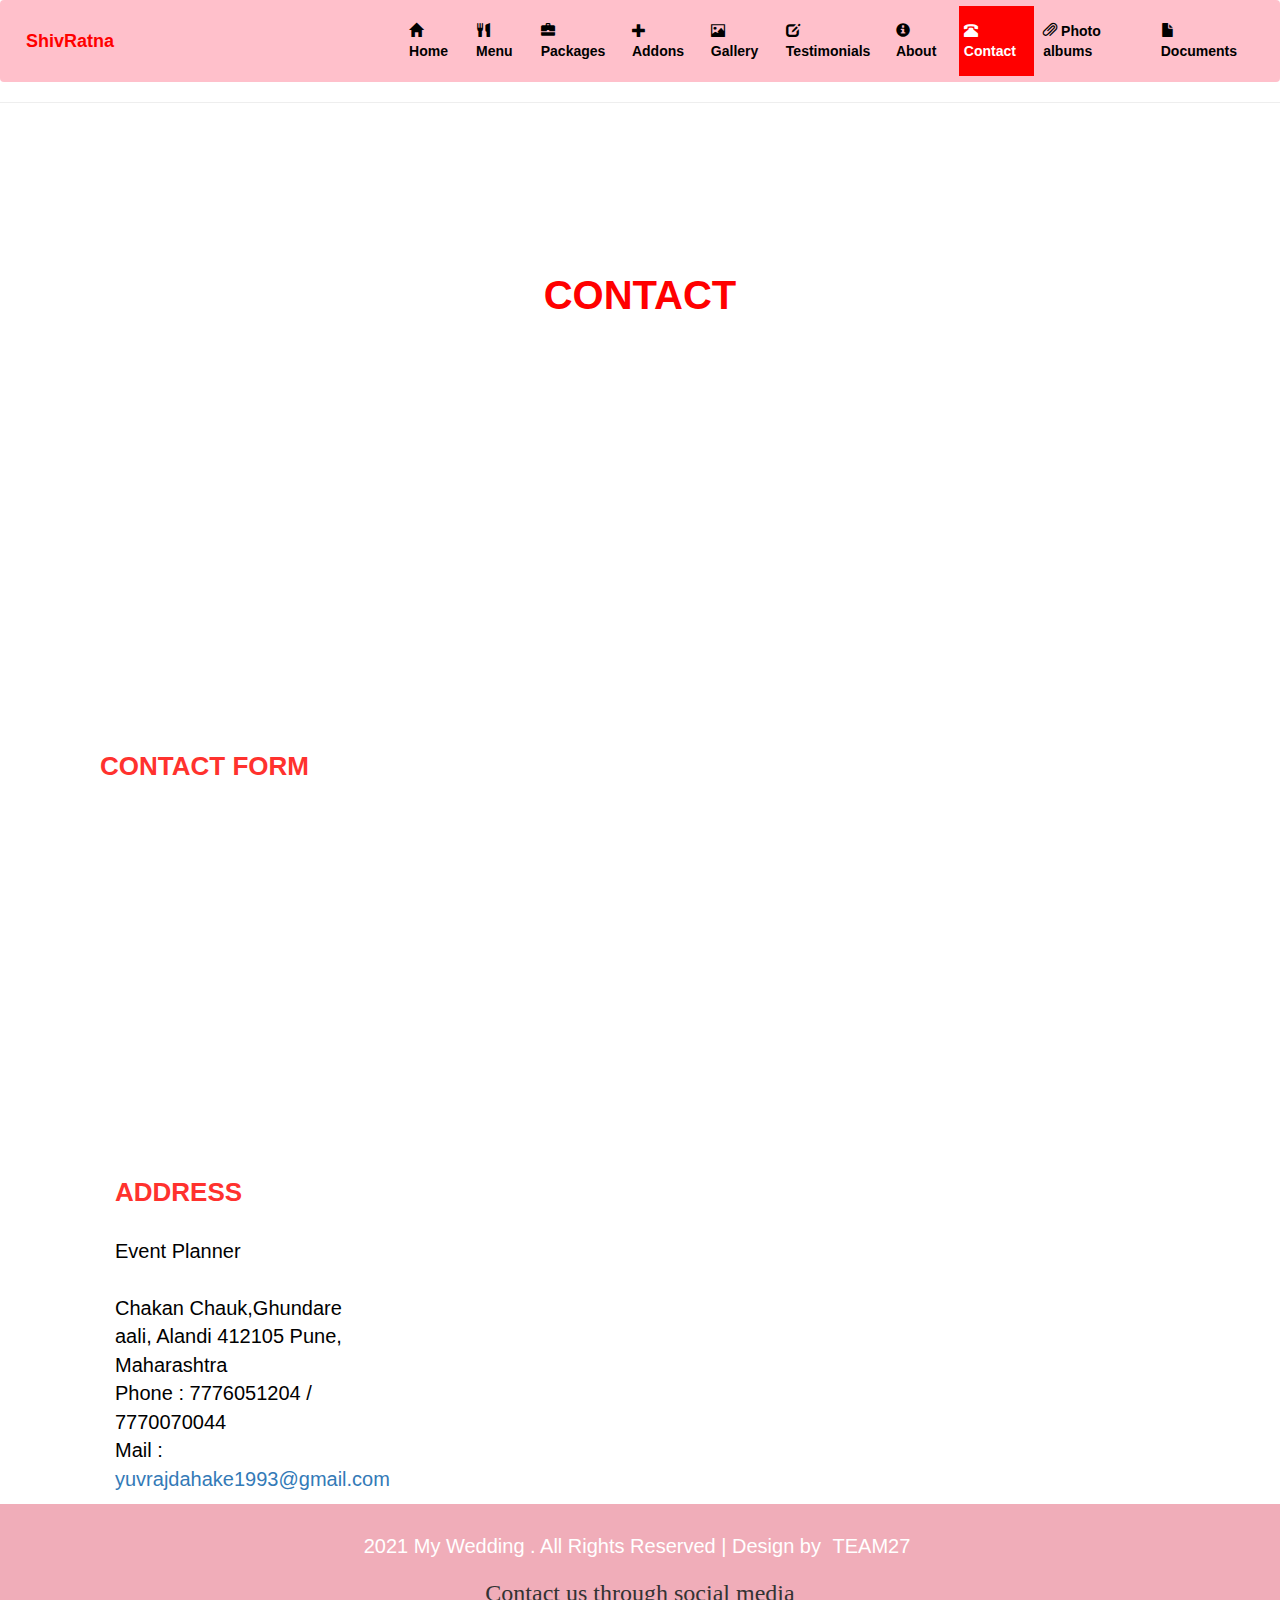
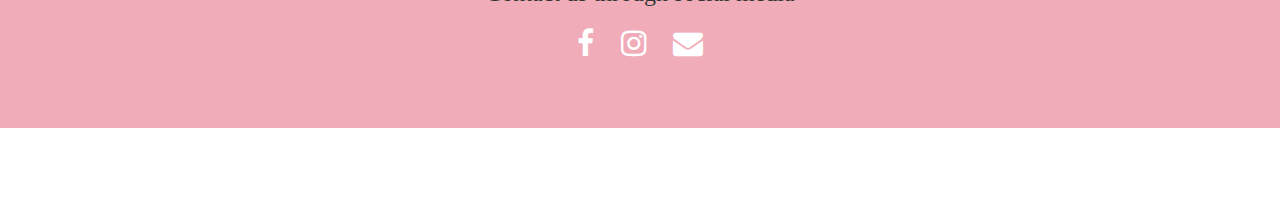
==== contact.html @ e2d1b05f "Update contact.html" ====
<!DOCTYPE html>
<html lang="en">
<head>
  <title>Contact</title>
  <link rel="shortcut icon" type="image/png" href="images/favicon.png"/>    <!-- meta tags -->
<meta name="viewport" content="width=device-width, initial-scale=1">
<meta http-equiv="Content-Type" content="text/html; charset=utf-8" />
<link rel="stylesheet" type="text/css" href="css/Style_2.css">
<link rel="stylesheet" type="text/css" href="css/footer.css">
<link rel="stylesheet" type="text/css" href="css/google_form.css">

<link href="css/bootstrap.css" rel="stylesheet" type="text/css" media="all" />
<link href="css/contactus_page.css" rel="stylesheet" type="text/css" media="all" />

<link href='//fonts.googleapis.com/css?family=Open+Sans:400,300,300italic,400italic,600,600italic,700,700italic,800,800italic' rel='stylesheet' type='text/css'>
<link href="//fonts.googleapis.com/css?family=Niconne" rel="stylesheet">


<!--For google form-->
<link href="//maxcdn.bootstrapcdn.com/bootstrap/3.3.0/css/bootstrap.min.css" rel="stylesheet" id="bootstrap-css">
<script src="//maxcdn.bootstrapcdn.com/bootstrap/3.3.0/js/bootstrap.min.js"></script>
<script src="//code.jquery.com/jquery-1.11.1.min.js"></script>



<link rel="stylesheet" href="https://maxcdn.bootstrapcdn.com/bootstrap/4.5.2/css/bootstrap.min.css">
  <script src="https://ajax.googleapis.com/ajax/libs/jquery/3.5.1/jquery.min.js"></script>
  <script src="https://cdnjs.cloudflare.com/ajax/libs/popper.js/1.16.0/umd/popper.min.js"></script>
  <script src="https://maxcdn.bootstrapcdn.com/bootstrap/4.5.2/js/bootstrap.min.js"></script>
      
  <link rel="stylesheet" href="https://use.fontawesome.com/releases/v5.5.0/css/all.css" integrity="sha384-B4dIYHKNBt8Bc12p+WXckhzcICo0wtJAoU8YZTY5qE0Id1GSseTk6S+L3BlXeVIU" crossorigin="anonymous">
      
  <script src="https://cdnjs.cloudflare.com/ajax/libs/popper.js/1.16.0/umd/popper.min.js"></script>
  <link rel="stylesheet" href="https://maxcdn.bootstrapcdn.com/bootstrap/4.5.2/css/bootstrap.min.css">
  <link rel="stylesheet" href="https://cdnjs.cloudflare.com/ajax/libs/font-awesome/4.7.0/css/font-awesome.min.css">
  <link rel="stylesheet" href="https://maxcdn.bootstrapcdn.com/bootstrap/3.4.1/css/bootstrap.min.css">
<script src="https://ajax.googleapis.com/ajax/libs/jquery/3.5.1/jquery.min.js"></script>
<script src="https://cdnjs.cloudflare.com/ajax/libs/popper.js/1.16.0/umd/popper.min.js"></script>
<script src="https://maxcdn.bootstrapcdn.com/bootstrap/4.5.2/js/bootstrap.min.js"></script>
<script src="https://cdnjs.cloudflare.com/ajax/libs/popper.js/1.16.0/umd/popper.min.js"></script>
<script src="https://maxcdn.bootstrapcdn.com/bootstrap/4.5.2/js/bootstrap.min.js"></script>
<script src="http://maxcdn.bootstrapcdn.com/bootstrap/3.3.5/js/bootstrap.min.js"></script>
      
</head>


<style>

	.navbar-dark .navbar-nav .nav-link {
            color: black;
        }
	
</style>
<body>
  <nav class="navbar navbar-expand-lg navbar-dark">
    <a class="navbar-brand" href="#" style="color:red;font-family:sans-serif"><b>ShivRatna&nbsp;&nbsp;&nbsp;&nbsp;&nbsp;&nbsp;&nbsp;&nbsp;
      &nbsp;&nbsp;&nbsp;&nbsp;&nbsp;&nbsp;&nbsp;&nbsp;&nbsp;&nbsp;
      &nbsp;&nbsp;&nbsp;&nbsp;&nbsp;&nbsp;&nbsp;&nbsp;&nbsp;&nbsp;&nbsp;&nbsp;
      &nbsp;&nbsp;&nbsp;&nbsp;&nbsp;&nbsp;&nbsp;&nbsp;&nbsp;&nbsp;&nbsp;&nbsp;
      &nbsp;&nbsp;&nbsp;&nbsp;



    </b></a>  
    <button class="navbar-toggler" type="button" data-toggle="collapse" data-target="#navbarSupportedContent" aria-controls="navbarSupportedContent" aria-expanded="false" aria-label="Toggle navigation">
    <span class="navbar-toggler-icon" style="background-color:rgb(107, 99, 99)"></span>
  </button>
  
    <div class="collapse navbar-collapse" id="navbarSupportedContent">
      <ul class="navbar-nav mr-auto"  >
        <li class="nav-item ">
          <a class="nav-link " href="index.html"><span class="glyphicon glyphicon-home"></span> Home</a>
        </li>
        &nbsp;
        <li class="nav-item">
          <a class="nav-link" href="menu.html"><span class="glyphicon glyphicon-cutlery"></span> Menu</a>
        </li>
        &nbsp;
        <li class="nav-item">
          <a class="nav-link" href="packages.html"> <span class="glyphicon glyphicon-briefcase"></span> Packages</a>
        </li>
        &nbsp;
        <li class="nav-item">
          <a class="nav-link" href="Addons.html"><span class="glyphicon glyphicon-plus"></span> Addons</a>
        </li>
        &nbsp;
        <li class="nav-item">
          <a class="nav-link "  href="gallery.html" ><span class="glyphicon glyphicon-picture"></span> Gallery</a>
        </li>
        &nbsp;
        <li class="nav-item">
          <a class="nav-link" href="testimonials.html"><span class="glyphicon glyphicon-edit"></span> Testimonials</a>
        </li>
        &nbsp;
        <li class="nav-item">
          <a class="nav-link " href="abt.html"><span class="glyphicon glyphicon-info-sign"></span> About</a>
        </li>
        &nbsp;
        <li class="nav-item">
          <a class="nav-link active" href="contact.html"><span class="glyphicon glyphicon-phone-alt"></span> Contact</a>
        </li>
        &nbsp;
        <li class="nav-item">
          <a class="nav-link" href="photo_albums.html"><span class="glyphicon glyphicon-paperclip"></span> Photo albums</a>
        </li>
        &nbsp;
      
        <li class="nav-item">
          <a class="nav-link" href="doc_req.html"> <span class="glyphicon glyphicon-file"></span> Documents</a>
        </li>
      </ul>
    </div>
  </nav>
  <hr><br><br>




  
<div class="contact" id="contact">
    <div class="container">
        <h3 class="w3ls-tittle" style="text-align: center; color: red;font-size: 40px;"><b>CONTACT</b></h3>
        <div class="contact-bottom w3-agileits">
            <iframe src="https://www.google.com/maps/embed?pb=!1m18!1m12!1m3!1d30237.690909470075!2d73.87592227648464!3d18.67694394422569!2m3!1f0!2f0!3f0!3m2!1i1024!2i768!4f13.1!3m3!1m2!1s0x3bc2c628ae2ec5f9%3A0x2b421cca670af934!2sAlandi%2C%20Pune%2C%20Maharashtra%20412105!5e0!3m2!1sen!2sin!4v1629019037214!5m2!1sen!2sin">
            </iframe>
        </div> 
        <div class="col-md-7 contact-left">
           <h3>Contact Form</h3>
        <!--  <script>
                function showthanks()
                {
                    alert("Thanks for Contact us !!")
                }-->
            </script>
            <div class="embed-responsive embed-responsive-16by9">      
              <div class="container1"> 
                      <iframe  class="responsive-iframe" src="https://docs.google.com/forms/d/e/1FAIpQLScEx57i8a3Vjzkmz5aLEG3t8aHK7BylTBSEaqUa3mgtTw6KAA/viewform?embedded=true"  frameborder="0" marginheight="0" marginwidth="0">Loading…</iframe>        
                    </div>
                    </div>
          <!--   <form method="POST" onsubmit="showthanks()">-->
       <!--     <form   action="https://formsubmit.co/snehaldahake19@email.com" method="POST">    
                   <input type="hidden" name="_captcha" value="false">
                <input type="text" name="Name" id="Name" placeholder="Name" required="">
                <input type="text" name="Sender" id="Sender" placeholder="Email" required="">
                <input type="text" name="Telephone" id="Telephone" placeholder="Telephone" required="">
                <textarea name="Message" id="Message" placeholder="Message" required=""></textarea>
                <input type="hidden" name="_next" value="https://yourdomain.co/message_sent.html">

                <button type="submit" value="Submit" >
            </form>-->
     <!-- </form>-->
           <!--<script src="https://code.jquery.com/jquery-2.2.4.min.js"
  integrity="sha256-BbhdlvQf/xTY9gja0Dq3HiwQF8LaCRTXxZKRutelT44="
  crossorigin="anonymous"></script>
<script src="https://smtpjs.com/v3/smtp.js"></script>



<script>  

  function sendmail(){
 
   var name = $('#Name').val();
   var email = $('#Sender').val();
   var telno = $('#Telephone').val();
   var message = $('#Message').val();

   // var body = $('#body').val();

   var Body='Name: '+name+'<br>Email: '+email+'<br>Telephone no.: '+telno+'<br>Message: '+message;
   //console.log(name, phone, email, message);

   Email.send({
     SecureToken:"fbf31702-bb7f-4a4e-9c1c-4ccf17ee777f",
     To: 'ghonensneha534@gmail.com',
     From: "demooptimalweb@gmail.com",
     Subject: "New message on contact from "+name,
     Body: Body
   }).then(
     message =>{
       //console.log (message);
       if(message=='OK'){
       alert('Your mail has been send. Thank you for connecting.');
       }
       else{
         console.error (message);
         alert('There is error at sending message. ')
         
       }

     }
   );



 }


 </script>
</script>-->







            

      
            <div class="col-md-5 contact-left">
            <h3>Address</h3>
            <p style="font-size: 20px;color: #000;" > Event Planner <br>
           
                <br>Chakan Chauk,Ghundare aali, Alandi 412105
                Pune, Maharashtra
               <br>Phone : 7776051204 / 7770070044<br>
                Mail : <a href="mailto:yuvrajdahake1993@gmail.com">yuvrajdahake1993@gmail.com</a>
            </p>
        </div>
        <div class="clearfix"> </div>
    </div>
</div>
<!-- //contact -->


<!--footer-->
<div class="footer-section">
    <div class="container">
      <div class="footer-top">
        <p> 2021 My Wedding . All Rights Reserved | Design by 
          <a href="team.html">TEAM27</a>
          <h3 style="text-align: center; font-family:cursive;">Contact us through social media</h3>
            <center>
                  <h2>
                   <a href="#" class="fa fa-facebook"></a>
                  <a href="#" class="fa fa-instagram"></a>
                  <a href="mailto:yuvrajdahake1993@gmail.com" class="fa fa-envelope"></a>
                  </h2>
                 </center>
           <br>
        </p>
      </div>
    </div>
  </div>
  

</body>
</html>
---- css/Style_2.css ----
.nav-ul {
    list-style-type: none;
    margin: 0;
    padding: 0;
    overflow: hidden;
    background-color:rgb(240, 173, 185);
    font-family:Arial, Helvetica, sans-serif;
    border-radius: 200px;
    flex-wrap: wrap;
    
    
  }
  
  li {
    float:left;
  
  }
  
  .nav-ul li a {
    display: block;
    color:black;
    
    padding: 14px 16px;
    text-decoration:none;
  }
  
  .active
{
  background-color:red;
 
}
ul li {
  margin-bottom: 100x;
  font-weight: bold;
}

.navbar {
  background-color: pink;
}
.red-color {
color:red;
}
.w3-button {width:150px;}
---- css/footer.css ----
.footer-section{
	padding:2em 0;
	text-align:center;
	background: rgb(240, 173, 185);
}
.footer-top p {
	font-size: 20px;
	color: #fff;
	font-weight: 400;
}
.footer-top  a {
	font-size: 1em;
	color:#fff;
	font-weight: 400;
	text-transform: capitalize;
}
.footer-top a:hover {
	color: #fff;
}
.footer-top a {
	margin: 0 0.3em
}
---- css/google_form.css ----
.container1 {
    position: relative;
    width: 100%;
    overflow: hidden;
    padding-top: 100%; /* 1:1 Aspect Ratio */
  }
  
  .responsive-iframe {
    position: absolute;
    top: 0;
    left: 0;
    bottom: 0;
    right: 0;
    width: 100%;
    height: 100%;
    border: none;
  }
---- css/contactus_page.css ----
.contact{
	padding:90px 0;
} 
/*-- contact --*/
.contact-bottom {
    margin-bottom: 50px;
}
.contact-bottom iframe{
	outline:none;
	border:none;
	width:100%;
	height:350px;
}
.contact-left h3 {
	font-weight:600;
    color: #ff322e;
    text-transform: uppercase;
    font-size: 26px;
    margin-bottom: 30px;
}
.contact-left ul{
	padding:0.5em 0 0;
	margin:0;
}
.contact-left ul li{
	line-height:2.2em;
	list-style-type:none;
	font-size:14px;
	color:#464646;
}
.contact-left ul li a{
	color:#464646;
	text-decoration:none;
}
.contact-left ul li a:hover{
	color:#ff322e;
}
.contact-left input[type="text"],.contact-left textarea{
    background: #fff;
    border: 1px solid #c2c2c2;
    color: #424341;
    padding: 10px 16px;
    font-size: 14px;
    outline: none;
}
.contact-left input[type="text"]:hover,.contact-left textarea:hover{
	border: 1px solid #ff322e;
}
.contact-left input[type="text"]{
	width: 32%;
	float: left;
}
.contact-left input[type="text"]:nth-child(2) {
    margin: 0 12px;
}
.contact-left textarea{
	min-height: 200px;
	resize: none;
	width: 100%;
    margin: 15px 0;
}
.contact-left input[type="submit"] {
	text-transform:uppercase;
	outline: none;
	color: #fff;
	font-size: 20px;
	padding: 8px 0;
	width: 22%;
	border:2px solid #ff322e;
	background:#ff322e;
	transition: .5s all;
	-webkit-transition: .5s all;
	-moz-transition: .5s all;
	-o-transition: .5s all;
	-ms-transition: .5s all;
}
.contact-left input[type="submit"]:hover{
	border:2px solid #ff322e;
	background:none;
	color:#ff322e;
}
.contact-left p {
    color: #00bce4;
    font-size: 18px;
    font-weight: 400;
}
/*-- //contact --*/
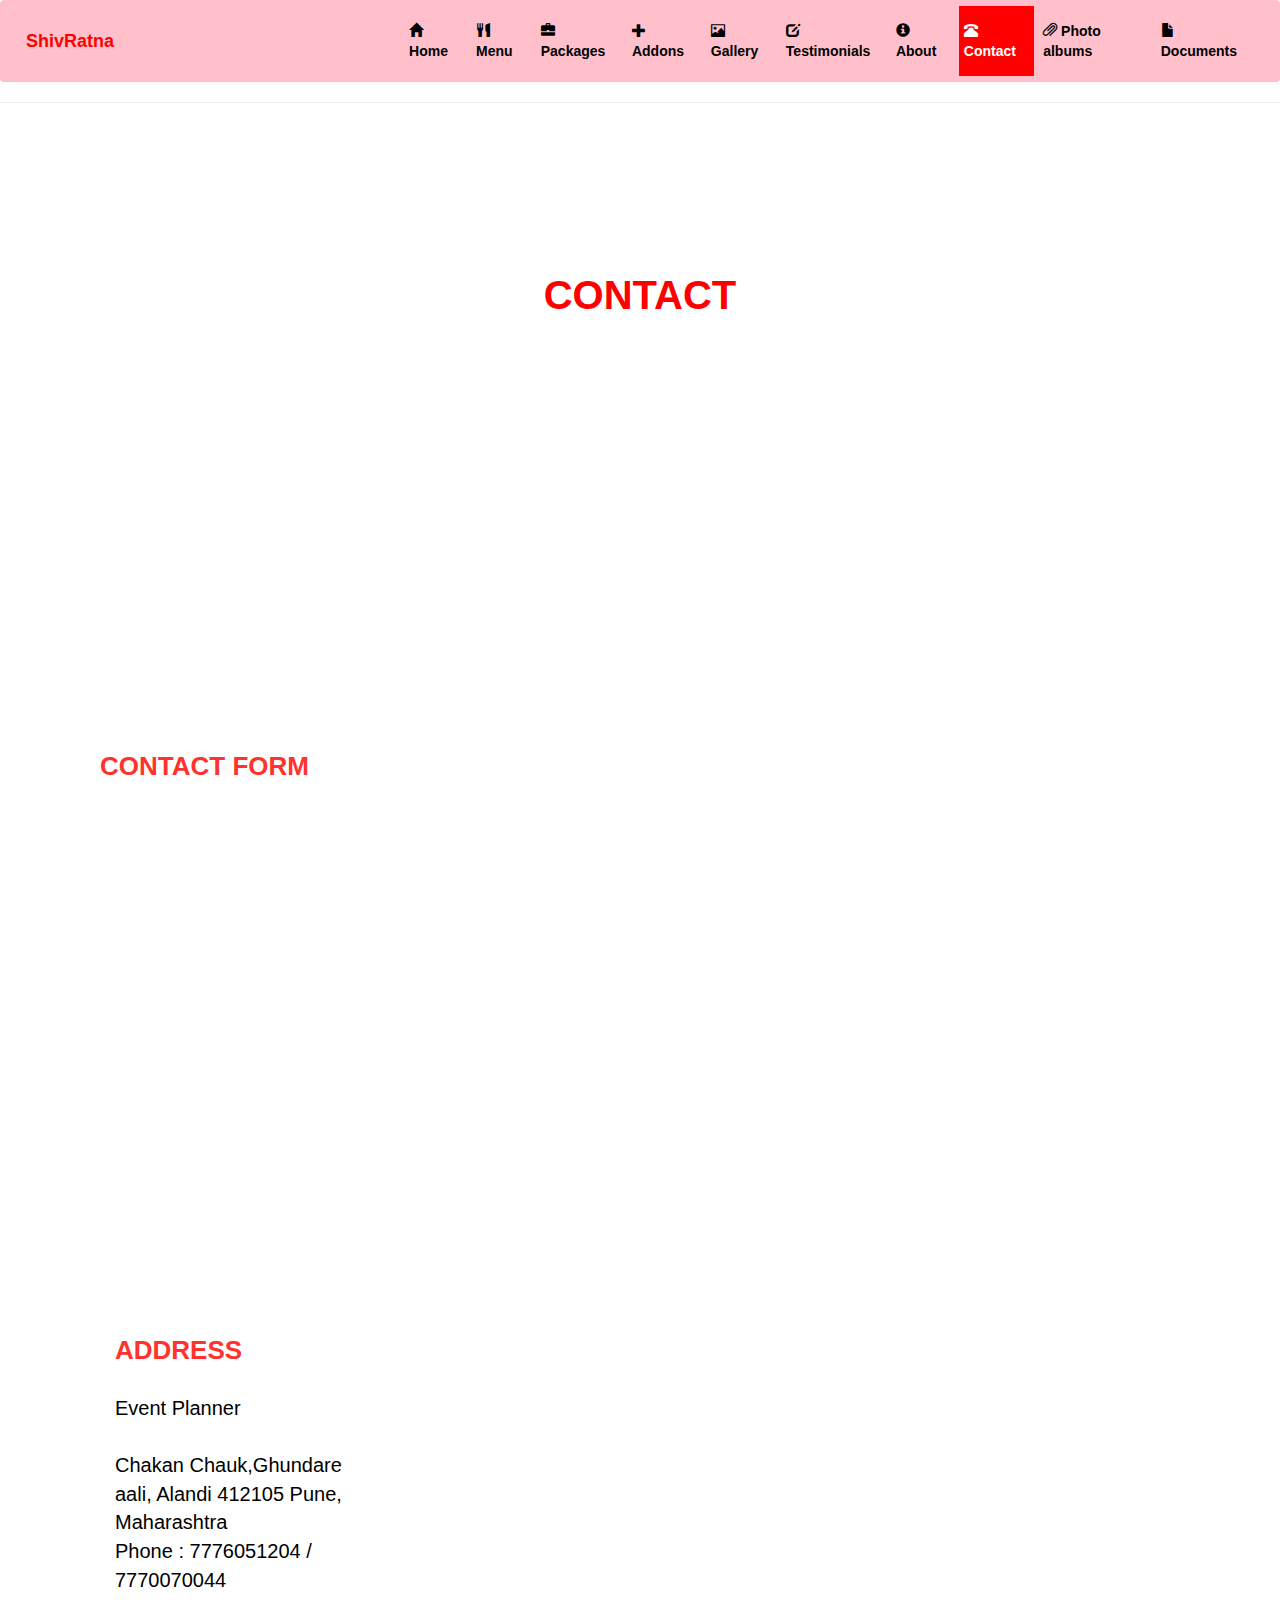
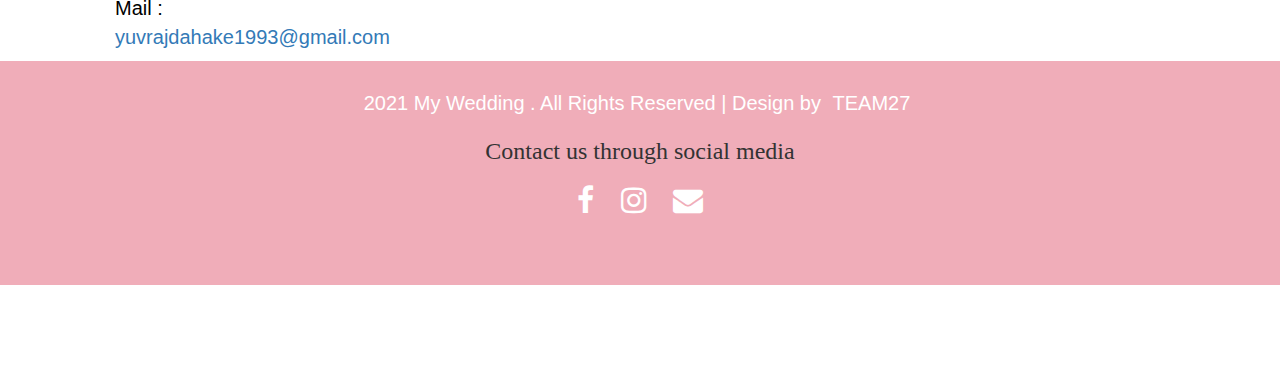
==== commit 4ef4639d: "commited..." ====
--- a/contact.html
+++ b/contact.html
@@ -130,14 +130,12 @@
                 function showthanks()
                 {
                     alert("Thanks for Contact us !!")
-                }-->
-            </script>
-            <div class="embed-responsive embed-responsive-16by9">      
-              <div class="container1"> 
-                      <iframe  class="responsive-iframe" src="https://docs.google.com/forms/d/e/1FAIpQLScEx57i8a3Vjzkmz5aLEG3t8aHK7BylTBSEaqUa3mgtTw6KAA/viewform?embedded=true"  frameborder="0" marginheight="0" marginwidth="0">Loading…</iframe>        
-                    </div>
-                    </div>
-          <!--   <form method="POST" onsubmit="showthanks()">-->
+                }
+            </script>-->
+                
+              <iframe   src="https://docs.google.com/forms/d/e/1FAIpQLScEx57i8a3Vjzkmz5aLEG3t8aHK7BylTBSEaqUa3mgtTw6KAA/viewform?embedded=true" width="500" height="500" frameborder="0" marginheight="0" marginwidth="0">Loading…</iframe>        
+        
+              <!--   <form method="POST" onsubmit="showthanks()">-->
        <!--     <form   action="https://formsubmit.co/snehaldahake19@email.com" method="POST">    
                    <input type="hidden" name="_captcha" value="false">
                 <input type="text" name="Name" id="Name" placeholder="Name" required="">
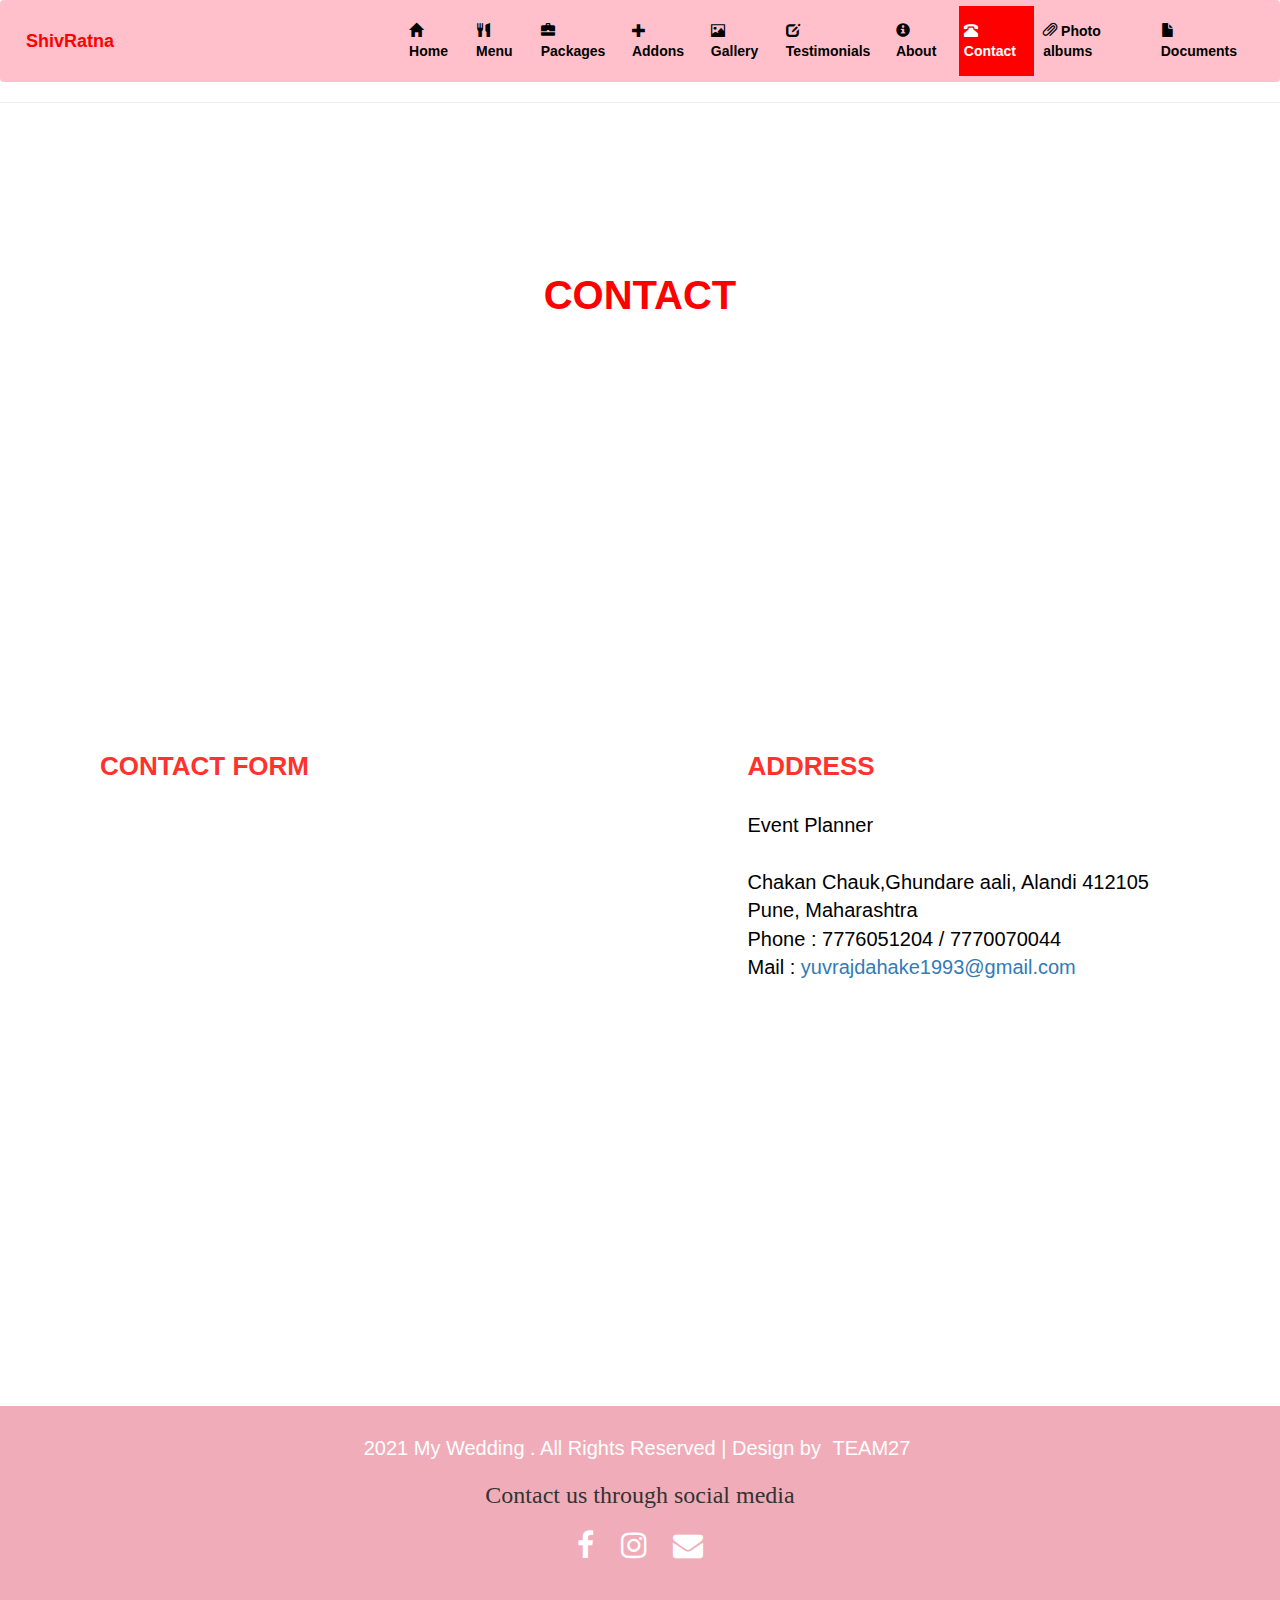
==== commit 3159b454: "commited_1" ====
--- a/contact.html
+++ b/contact.html
@@ -133,7 +133,8 @@
                 }
             </script>-->
                 
-              <iframe   src="https://docs.google.com/forms/d/e/1FAIpQLScEx57i8a3Vjzkmz5aLEG3t8aHK7BylTBSEaqUa3mgtTw6KAA/viewform?embedded=true" width="500" height="500" frameborder="0" marginheight="0" marginwidth="0">Loading…</iframe>        
+              <iframe  src="https://docs.google.com/forms/d/e/1FAIpQLScEx57i8a3Vjzkmz5aLEG3t8aHK7BylTBSEaqUa3mgtTw6KAA/viewform?embedded=true" width="500" height="500" frameborder="0" marginheight="0" marginwidth="0">Loading…</iframe>        
+        </div>
         
               <!--   <form method="POST" onsubmit="showthanks()">-->
        <!--     <form   action="https://formsubmit.co/snehaldahake19@email.com" method="POST">    
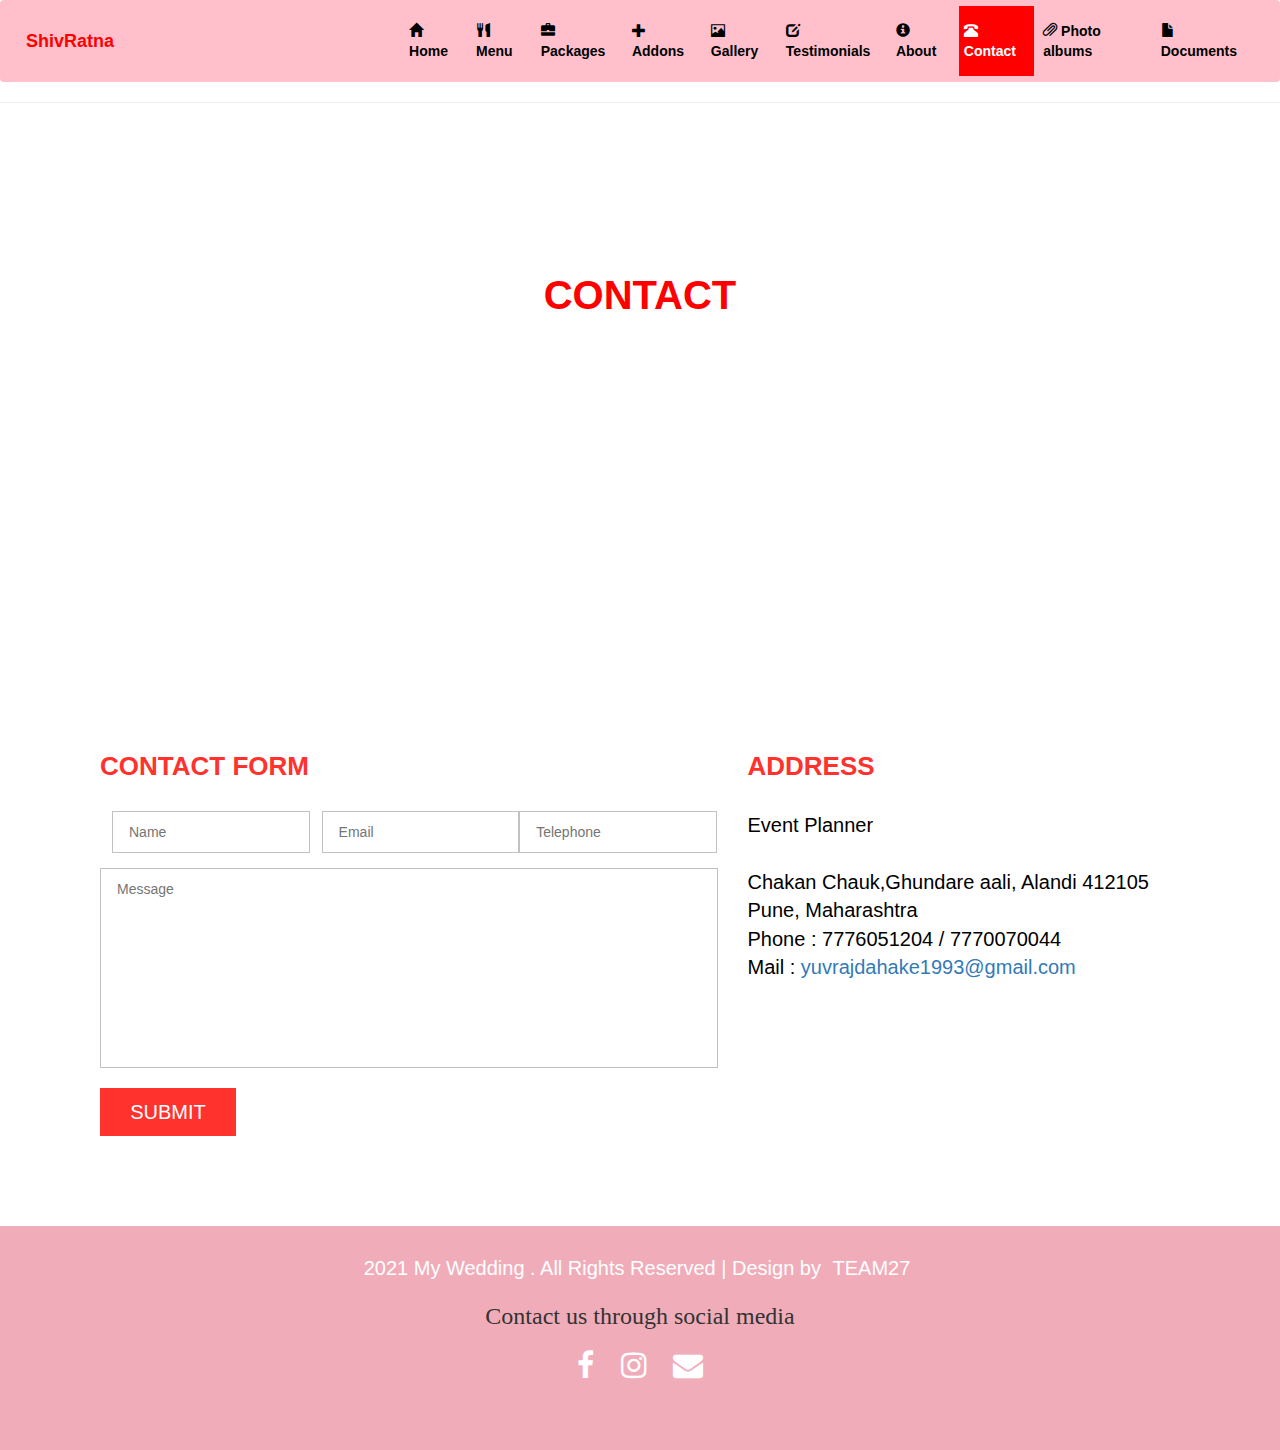
==== commit edab14bd: "commited_2" ====
--- a/contact.html
+++ b/contact.html
@@ -133,11 +133,12 @@
                 }
             </script>-->
                 
-              <iframe  src="https://docs.google.com/forms/d/e/1FAIpQLScEx57i8a3Vjzkmz5aLEG3t8aHK7BylTBSEaqUa3mgtTw6KAA/viewform?embedded=true" width="500" height="500" frameborder="0" marginheight="0" marginwidth="0">Loading…</iframe>        
-        </div>
+        <!--      <iframe  src="https://docs.google.com/forms/d/e/1FAIpQLScEx57i8a3Vjzkmz5aLEG3t8aHK7BylTBSEaqUa3mgtTw6KAA/viewform?embedded=true" width="500" height="500" frameborder="0" marginheight="0" marginwidth="0">Loading…
+        </iframe>        -->
+        
         
               <!--   <form method="POST" onsubmit="showthanks()">-->
-       <!--     <form   action="https://formsubmit.co/snehaldahake19@email.com" method="POST">    
+        <form  action="https://formsubmit.co/snehaldahake19@gmail.com" method="POST">    
                    <input type="hidden" name="_captcha" value="false">
                 <input type="text" name="Name" id="Name" placeholder="Name" required="">
                 <input type="text" name="Sender" id="Sender" placeholder="Email" required="">
@@ -145,9 +146,10 @@
                 <textarea name="Message" id="Message" placeholder="Message" required=""></textarea>
                 <input type="hidden" name="_next" value="https://yourdomain.co/message_sent.html">
 
-                <button type="submit" value="Submit" >
-            </form>-->
+                <input type="submit" value="Submit" >
+            </form>
      <!-- </form>-->
+     </div>
            <!--<script src="https://code.jquery.com/jquery-2.2.4.min.js"
   integrity="sha256-BbhdlvQf/xTY9gja0Dq3HiwQF8LaCRTXxZKRutelT44="
   crossorigin="anonymous"></script>
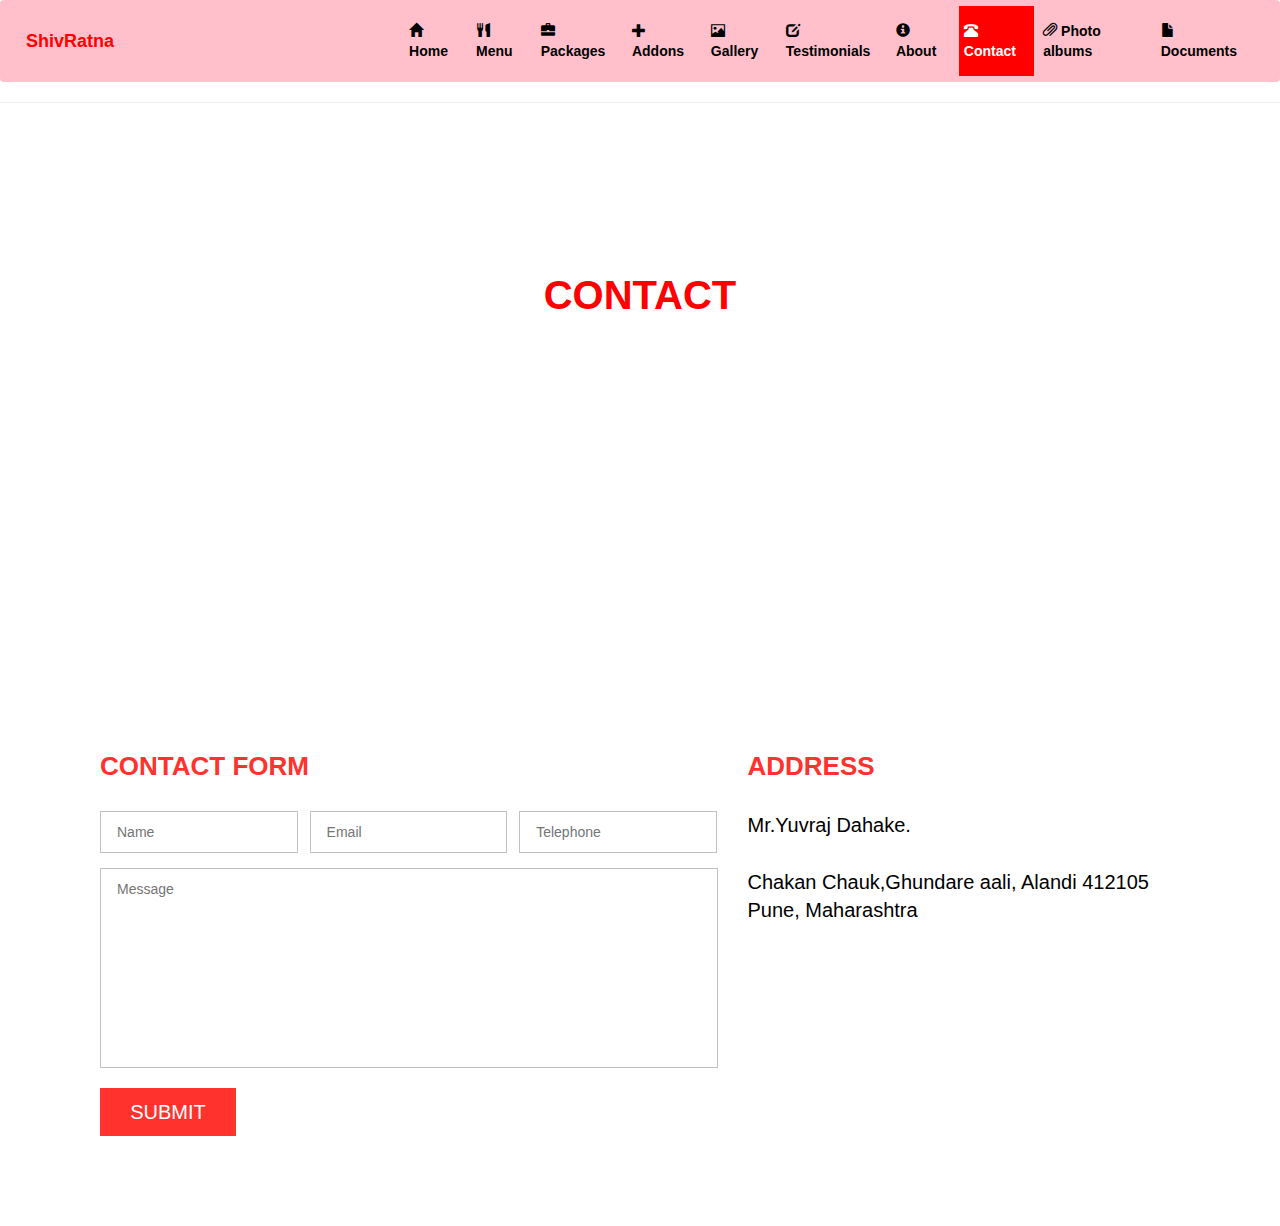
==== commit 95dceb0e: "back to previous page.." ====
--- a/contact.html
+++ b/contact.html
@@ -7,22 +7,10 @@
 <meta http-equiv="Content-Type" content="text/html; charset=utf-8" />
 <link rel="stylesheet" type="text/css" href="css/Style_2.css">
 <link rel="stylesheet" type="text/css" href="css/footer.css">
-<link rel="stylesheet" type="text/css" href="css/google_form.css">
-
 <link href="css/bootstrap.css" rel="stylesheet" type="text/css" media="all" />
 <link href="css/contactus_page.css" rel="stylesheet" type="text/css" media="all" />
-
 <link href='//fonts.googleapis.com/css?family=Open+Sans:400,300,300italic,400italic,600,600italic,700,700italic,800,800italic' rel='stylesheet' type='text/css'>
 <link href="//fonts.googleapis.com/css?family=Niconne" rel="stylesheet">
-
-
-<!--For google form-->
-<link href="//maxcdn.bootstrapcdn.com/bootstrap/3.3.0/css/bootstrap.min.css" rel="stylesheet" id="bootstrap-css">
-<script src="//maxcdn.bootstrapcdn.com/bootstrap/3.3.0/js/bootstrap.min.js"></script>
-<script src="//code.jquery.com/jquery-1.11.1.min.js"></script>
-
-
-
 <link rel="stylesheet" href="https://maxcdn.bootstrapcdn.com/bootstrap/4.5.2/css/bootstrap.min.css">
   <script src="https://ajax.googleapis.com/ajax/libs/jquery/3.5.1/jquery.min.js"></script>
   <script src="https://cdnjs.cloudflare.com/ajax/libs/popper.js/1.16.0/umd/popper.min.js"></script>
@@ -42,10 +30,7 @@
 <script src="http://maxcdn.bootstrapcdn.com/bootstrap/3.3.5/js/bootstrap.min.js"></script>
       
 </head>
-
-
 <style>
-
 	.navbar-dark .navbar-nav .nav-link {
             color: black;
         }
@@ -58,9 +43,6 @@
       &nbsp;&nbsp;&nbsp;&nbsp;&nbsp;&nbsp;&nbsp;&nbsp;&nbsp;&nbsp;&nbsp;&nbsp;
       &nbsp;&nbsp;&nbsp;&nbsp;&nbsp;&nbsp;&nbsp;&nbsp;&nbsp;&nbsp;&nbsp;&nbsp;
       &nbsp;&nbsp;&nbsp;&nbsp;
-
-
-
     </b></a>  
     <button class="navbar-toggler" type="button" data-toggle="collapse" data-target="#navbarSupportedContent" aria-controls="navbarSupportedContent" aria-expanded="false" aria-label="Toggle navigation">
     <span class="navbar-toggler-icon" style="background-color:rgb(107, 99, 99)"></span>
@@ -112,11 +94,7 @@
     </div>
   </nav>
   <hr><br><br>
-
-
-
-
-  
+<!-- contact -->
 <div class="contact" id="contact">
     <div class="container">
         <h3 class="w3ls-tittle" style="text-align: center; color: red;font-size: 40px;"><b>CONTACT</b></h3>
@@ -125,126 +103,27 @@
             </iframe>
         </div> 
         <div class="col-md-7 contact-left">
-           <h3>Contact Form</h3>
-        <!--  <script>
+            <h3>Contact Form</h3>
+            <script>
                 function showthanks()
                 {
                     alert("Thanks for Contact us !!")
                 }
-            </script>-->
-                
-        <!--      <iframe  src="https://docs.google.com/forms/d/e/1FAIpQLScEx57i8a3Vjzkmz5aLEG3t8aHK7BylTBSEaqUa3mgtTw6KAA/viewform?embedded=true" width="500" height="500" frameborder="0" marginheight="0" marginwidth="0">Loading…
-        </iframe>        -->
-        
-        
-              <!--   <form method="POST" onsubmit="showthanks()">-->
-        <form  action="https://formsubmit.co/snehaldahake19@gmail.com" method="POST">    
-                   <input type="hidden" name="_captcha" value="false">
-                <input type="text" name="Name" id="Name" placeholder="Name" required="">
-                <input type="text" name="Sender" id="Sender" placeholder="Email" required="">
-                <input type="text" name="Telephone" id="Telephone" placeholder="Telephone" required="">
-                <textarea name="Message" id="Message" placeholder="Message" required=""></textarea>
-                <input type="hidden" name="_next" value="https://yourdomain.co/message_sent.html">
-
+            </script>
+              <form method="post" onsubmit="showthanks()">
+            <form action="#" method="post">
+                <input type="text" name="Name" placeholder="Name" required="">
+                <input type="text" name="Email" placeholder="Email" required="">
+                <input type="text" name="Telephone" placeholder="Telephone" required="">
+                <textarea name="Message" placeholder="Message" required=""></textarea>
                 <input type="submit" value="Submit" >
             </form>
-     <!-- </form>-->
-     </div>
-           <!--<script src="https://code.jquery.com/jquery-2.2.4.min.js"
-  integrity="sha256-BbhdlvQf/xTY9gja0Dq3HiwQF8LaCRTXxZKRutelT44="
-  crossorigin="anonymous"></script>
-<script src="https://smtpjs.com/v3/smtp.js"></script>
+        </div>
+        <div class="col-md-5 contact-left">
+            <h3>Address</h3>
+            <p style="font-size: 20px;color: #000;" > Mr.Yuvraj Dahake. <br>
 
-
-
-<script>  
-
-  function sendmail(){
- 
-   var name = $('#Name').val();
-   var email = $('#Sender').val();
-   var telno = $('#Telephone').val();
-   var message = $('#Message').val();
-
-   // var body = $('#body').val();
-
-   var Body='Name: '+name+'<br>Email: '+email+'<br>Telephone no.: '+telno+'<br>Message: '+message;
-   //console.log(name, phone, email, message);
-
-   Email.send({
-     SecureToken:"fbf31702-bb7f-4a4e-9c1c-4ccf17ee777f",
-     To: 'ghonensneha534@gmail.com',
-     From: "demooptimalweb@gmail.com",
-     Subject: "New message on contact from "+name,
-     Body: Body
-   }).then(
-     message =>{
-       //console.log (message);
-       if(message=='OK'){
-       alert('Your mail has been send. Thank you for connecting.');
-       }
-       else{
-         console.error (message);
-         alert('There is error at sending message. ')
-         
-       }
-
-     }
-   );
-
-
-
- }
-
-
- </script>
-</script>-->
-
-
-
-
-
-
-
-            
-
-      
-            <div class="col-md-5 contact-left">
-            <h3>Address</h3>
-            <p style="font-size: 20px;color: #000;" > Event Planner <br>
-           
                 <br>Chakan Chauk,Ghundare aali, Alandi 412105
                 Pune, Maharashtra
-               <br>Phone : 7776051204 / 7770070044<br>
-                Mail : <a href="mailto:yuvrajdahake1993@gmail.com">yuvrajdahake1993@gmail.com</a>
-            </p>
-        </div>
-        <div class="clearfix"> </div>
-    </div>
-</div>
-<!-- //contact -->
-
-
-<!--footer-->
-<div class="footer-section">
-    <div class="container">
-      <div class="footer-top">
-        <p> 2021 My Wedding . All Rights Reserved | Design by 
-          <a href="team.html">TEAM27</a>
-          <h3 style="text-align: center; font-family:cursive;">Contact us through social media</h3>
-            <center>
-                  <h2>
-                   <a href="#" class="fa fa-facebook"></a>
-                  <a href="#" class="fa fa-instagram"></a>
-                  <a href="mailto:yuvrajdahake1993@gmail.com" class="fa fa-envelope"></a>
-                  </h2>
-                 </center>
-           <br>
-        </p>
-      </div>
-    </div>
-  </div>
-  
-
-</body>
-</html>+              </body>
+              </html>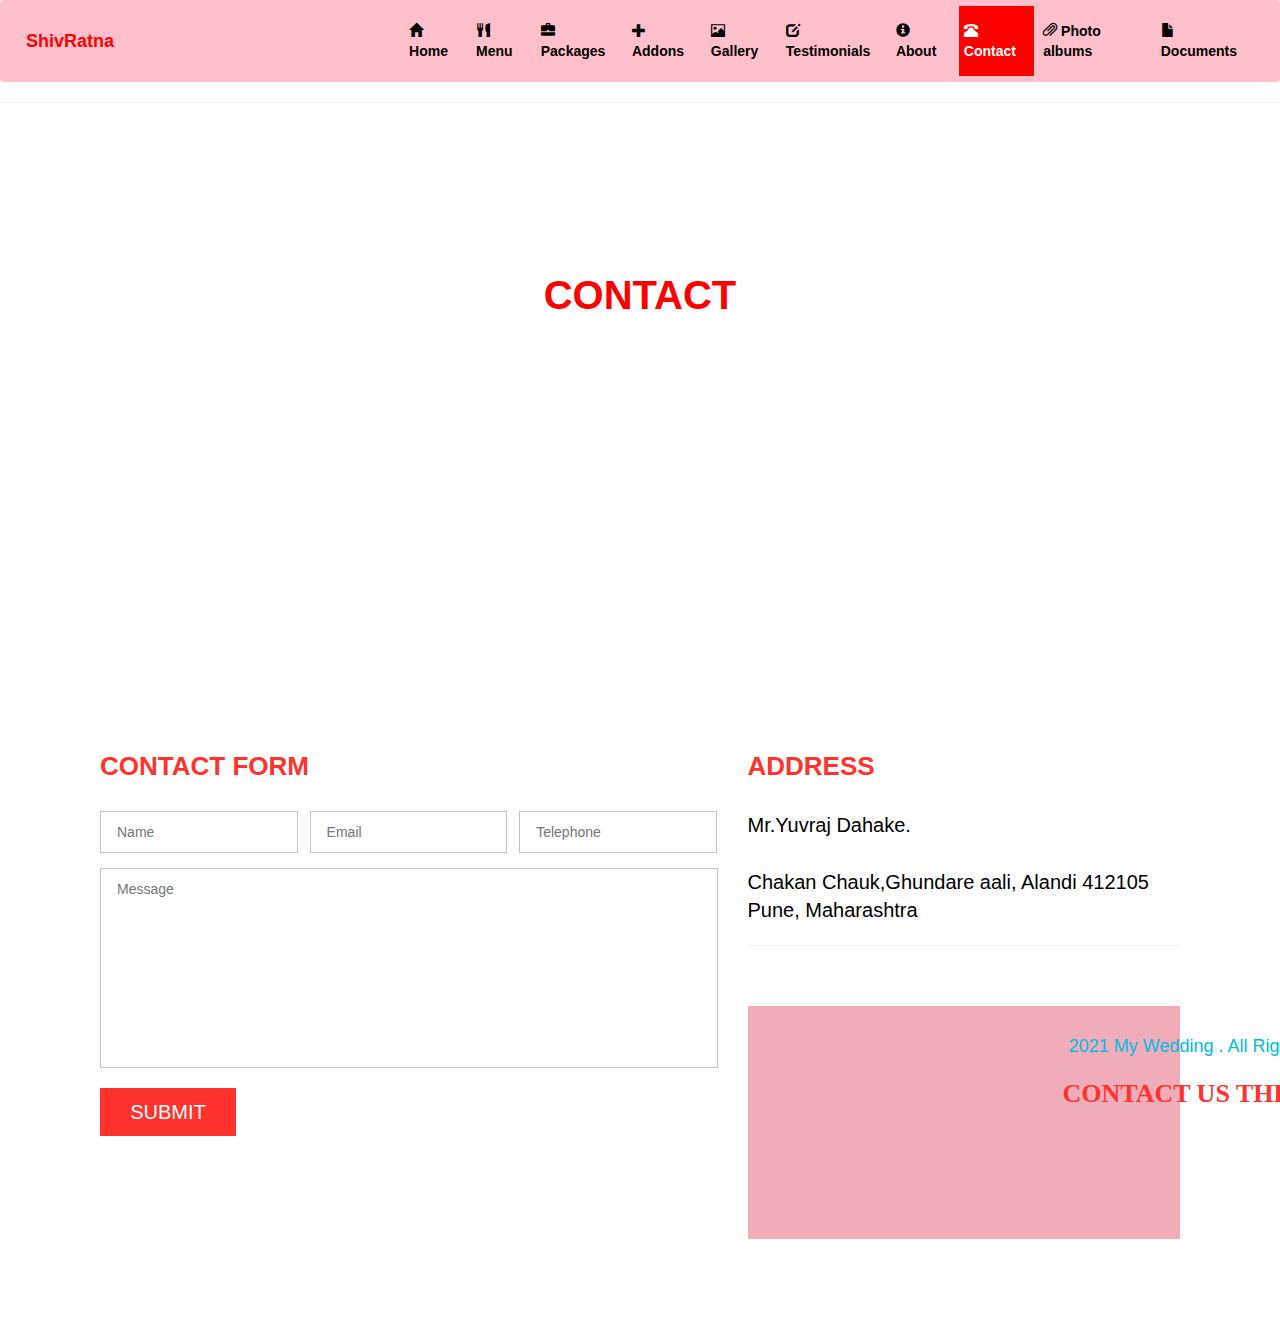
==== commit 880e33fb: "footer is missing so i have added that in contact us page.." ====
--- a/contact.html
+++ b/contact.html
@@ -125,5 +125,31 @@
 
                 <br>Chakan Chauk,Ghundare aali, Alandi 412105
                 Pune, Maharashtra
+
+
+
+
+
+
+                <hr><br><br>
+        <!--footer-->
+<div class="footer-section">
+  <div class="container">
+    <div class="footer-top">
+      <p>  2021 My Wedding . All Rights Reserved | Design by 
+        <a href="team.html">TEAM27</a>
+        <h3 style="text-align: center; font-family:cursive;">Contact us through social media</h3>
+            <center>
+                  <h2>
+                   <a href="#" class="fa fa-facebook"></a>
+                  <a href="#" class="fa fa-instagram"></a>
+                  <a href="mailto:yuvrajdahake1993@gmail.com" class="fa fa-envelope"></a>
+                  </h2>
+                 </center>
+           <br>
+      </p>
+    </div>
+  </div>
+</div>
               </body>
               </html>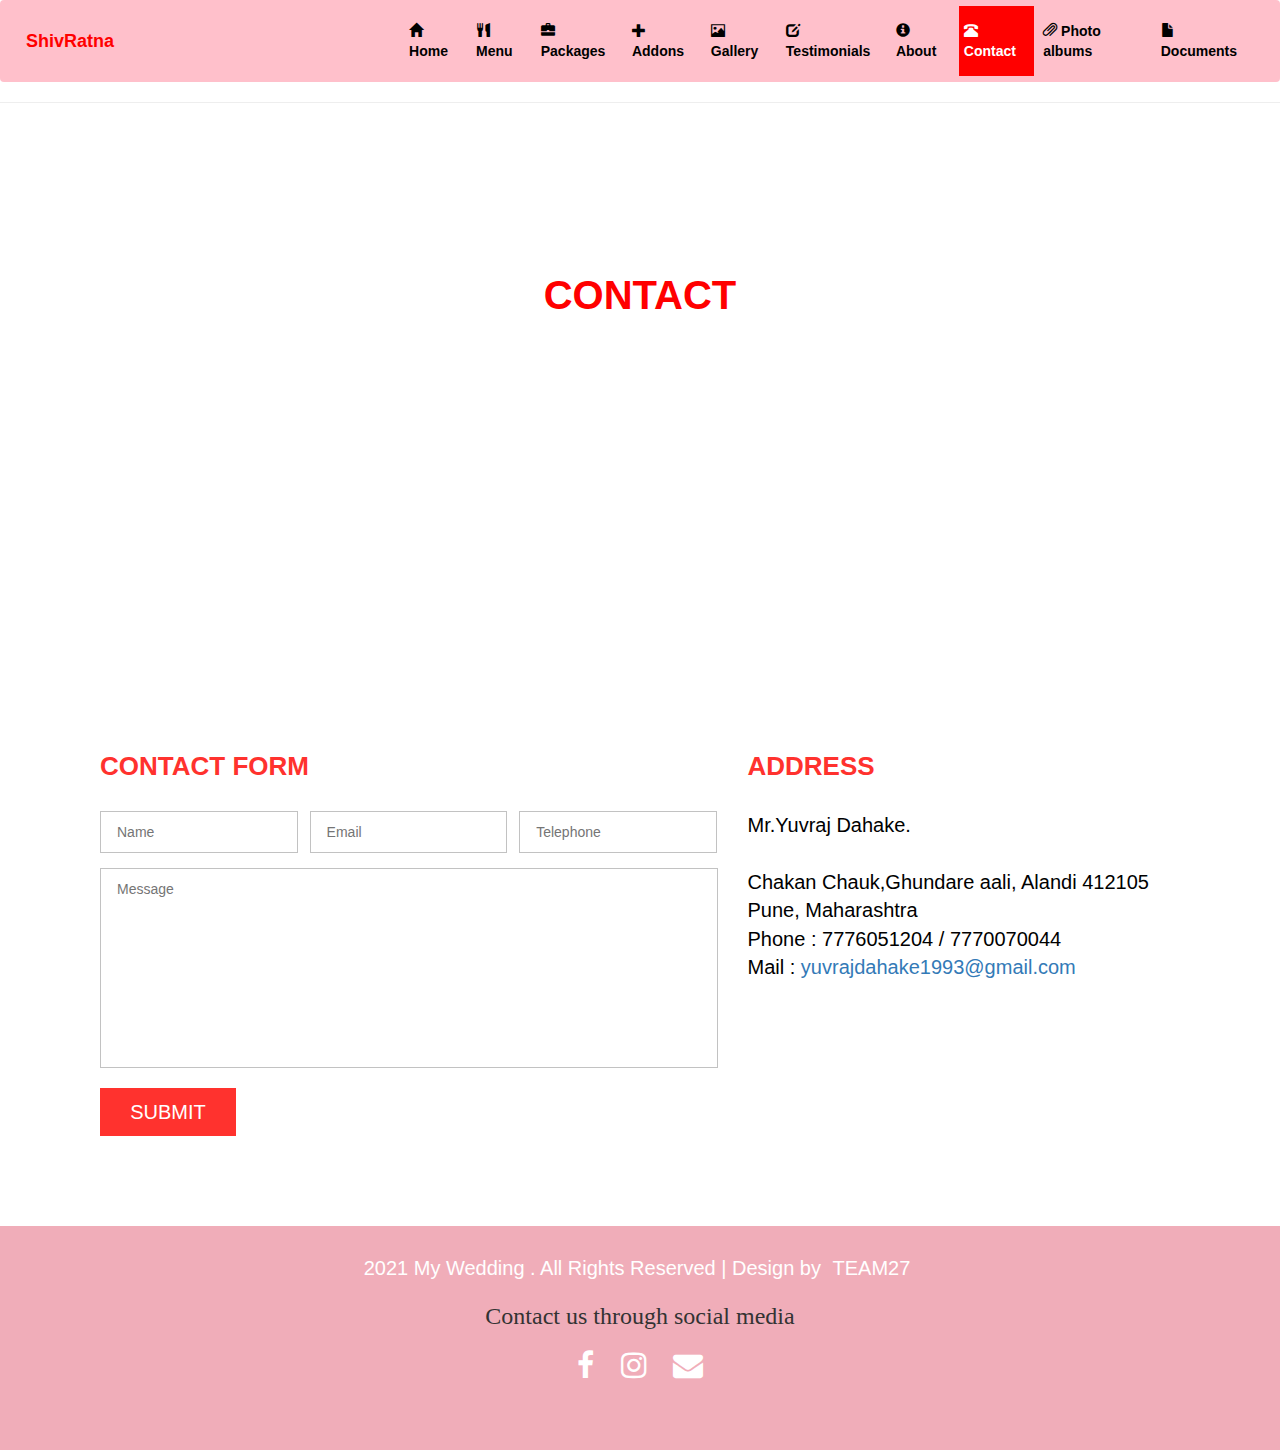
==== commit c30c814e: "commited again.." ====
--- a/contact.html
+++ b/contact.html
@@ -125,31 +125,37 @@
 
                 <br>Chakan Chauk,Ghundare aali, Alandi 412105
                 Pune, Maharashtra
-
-
-
-
-
-
-                <hr><br><br>
+                <br>Phone : 7776051204 / 7770070044<br>
+                Mail : <a href="mailto:yuvrajdahake1993@gmail.com">yuvrajdahake1993@gmail.com</a>
+              </p>
+            </div>
+            <div class="clearfix"> </div>
+          </div>
+        </div>
+        <!-- //contact -->
+  
+  
         <!--footer-->
-<div class="footer-section">
-  <div class="container">
-    <div class="footer-top">
-      <p>  2021 My Wedding . All Rights Reserved | Design by 
-        <a href="team.html">TEAM27</a>
-        <h3 style="text-align: center; font-family:cursive;">Contact us through social media</h3>
-            <center>
+        <div class="footer-section">
+          <div class="container">
+            <div class="footer-top">
+              <p> 2021 My Wedding . All Rights Reserved | Design by
+                <a href="team.html">TEAM27</a>
+                <h3 style="text-align: center; font-family:cursive;">Contact us
+                  through social media</h3>
+                <center>
                   <h2>
-                   <a href="#" class="fa fa-facebook"></a>
-                  <a href="#" class="fa fa-instagram"></a>
-                  <a href="mailto:yuvrajdahake1993@gmail.com" class="fa fa-envelope"></a>
+                    <a href="#" class="fa fa-facebook"></a>
+                    <a href="#" class="fa fa-instagram"></a>
+                    <a href="mailto:yuvrajdahake1993@gmail.com" class="fa
+                      fa-envelope"></a>
                   </h2>
-                 </center>
-           <br>
-      </p>
-    </div>
-  </div>
-</div>
+                </center>
+                <br>
+              </p>
+            </div>
+          </div>
+        </div>
+  
               </body>
               </html>